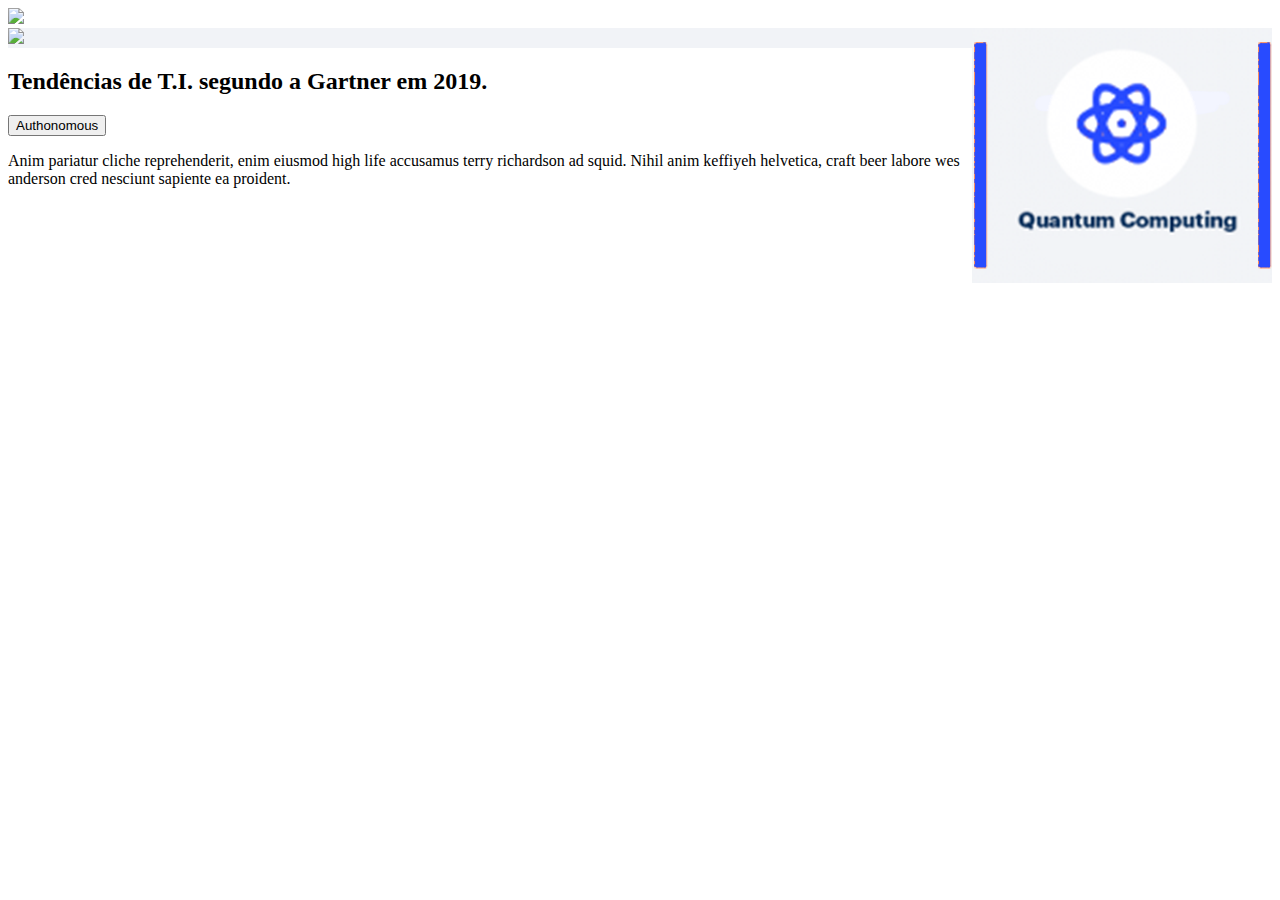
==== index.html @ 4db78470 "Adicionados alguns arquivos e fotos." ====
<!DOCTYPE html>
<html>
<head>

	<title>Atividade 4 - Matheus Muniz</title>
	<meta charset="utf-8">
	<meta name="viewport" content="width=device-width, initial-scale=1.0">

	<link rel="stylesheet" type="text/css" href="css/bootstrap.min.css">
	<link rel="stylesheet" type="text/css" href="css/style.css">

</head>
<body>
	<div class="container-fluid">
		<!--TOP A-->
		<header class="row no-gutters" id="top">
			<div class="col-12 col-md-6">
				<a href="index.html"><img class="img-responsive" src="fotos/logofatec.png"></a>
			</div>	

		<!--TOP E-->
			<div class="col-12 col-md-6 top">
				<a href="authonomous.html"><img class="img-responsive" src="fotos/authonomous.png"></a>
				<a href="quantum.html"><img class="img-responsive top-right" src="fotos/quantum.png"></a>
			</div>	
		</header>

		<!--BODY B-->
		<div>
			<section class="row">
				<div class="col-12 col-md-6">
					<h2>Tendências de T.I. segundo a Gartner em 2019.</h2>

					<p>
						<button class="btn btn-primary" type="button" data-toggle="collapse" data-target="#authonomous" 
						aria-expanded="false" aria-controls="authonomous">
					    Authonomous
					  	</button>
					  	<div class="collapse" id="authonomous">
						  	<div class="card card-body">
						    	Anim pariatur cliche reprehenderit, enim eiusmod high life accusamus terry richardson ad squid. Nihil anim keffiyeh helvetica, craft beer labore wes anderson cred nesciunt sapiente ea proident.
						  	</div>
						</div>
					</p>

					
				</div>				
			</section>
		</div>
	</div>
</body>
</html>
---- css/style.css ----
.top {
  background-color: #f1f3f7;
}

.top-right {
	float: right;
}
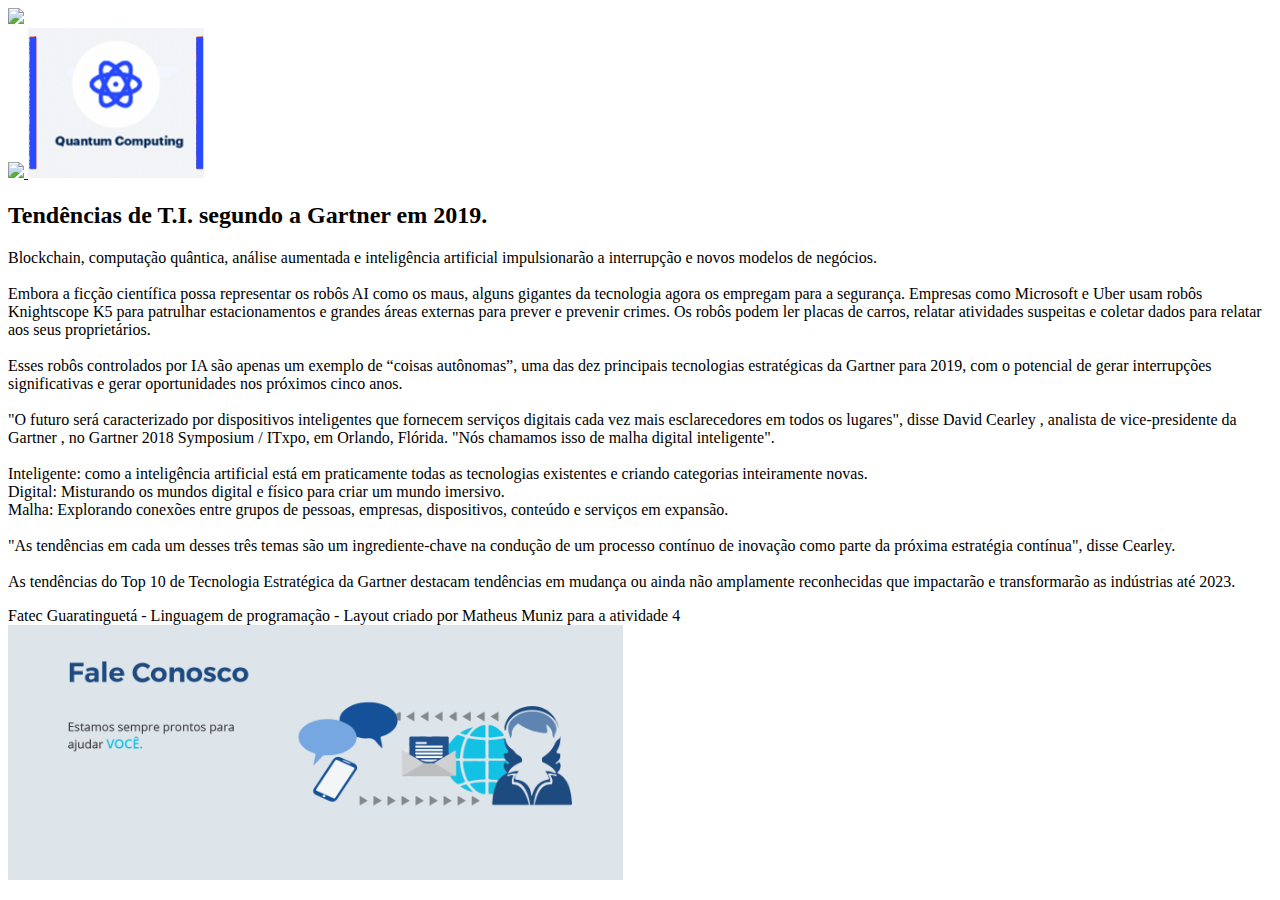
==== commit 126aa98d: "Algumas alterações no código e página de formulário." ====
--- a/index.html
+++ b/index.html
@@ -6,47 +6,81 @@
 	<meta charset="utf-8">
 	<meta name="viewport" content="width=device-width, initial-scale=1.0">
 
-	<link rel="stylesheet" type="text/css" href="css/bootstrap.min.css">
-	<link rel="stylesheet" type="text/css" href="css/style.css">
+	<link href="css/bootstrap.min.css" rel="stylesheet" type="text/css">
+	<link href="css/style.css" rel="stylesheet" type="text/css">
+	<script src="js/bootstrap.js" type="text/javascript"></script>
+	<script src="js/jquery-3.3.1.min.js" type="text/javascript"></script>
+</head>
 
-</head>
 <body>
 	<div class="container-fluid">
+	
+		<header class="row no-gutters">
 		<!--TOP A-->
-		<header class="row no-gutters" id="top">
-			<div class="col-12 col-md-6">
+			<div class="col-12 col-md-6" id="topa">
 				<a href="index.html"><img class="img-responsive" src="fotos/logofatec.png"></a>
 			</div>	
 
 		<!--TOP E-->
-			<div class="col-12 col-md-6 top">
-				<a href="authonomous.html"><img class="img-responsive" src="fotos/authonomous.png"></a>
-				<a href="quantum.html"><img class="img-responsive top-right" src="fotos/quantum.png"></a>
+			<div class="col-12 col-md-6" id="tope">
+				<a href="coisasautonomas.html">
+					<img class="img-responsive" src="fotos/authonomous.png">
+				</a>
+				<a href="computacaoquantica.html">
+					<img class="img-responsive" src="fotos/quantum.png">
+				</a>
 			</div>	
 		</header>
 
 		<!--BODY B-->
-		<div>
+		<div id="body">
 			<section class="row">
-				<div class="col-12 col-md-6">
+				<div class="col-12 col-md-6 text-center">
 					<h2>Tendências de T.I. segundo a Gartner em 2019.</h2>
 
-					<p>
-						<button class="btn btn-primary" type="button" data-toggle="collapse" data-target="#authonomous" 
-						aria-expanded="false" aria-controls="authonomous">
-					    Authonomous
-					  	</button>
-					  	<div class="collapse" id="authonomous">
-						  	<div class="card card-body">
-						    	Anim pariatur cliche reprehenderit, enim eiusmod high life accusamus terry richardson ad squid. Nihil anim keffiyeh helvetica, craft beer labore wes anderson cred nesciunt sapiente ea proident.
-						  	</div>
-						</div>
-					</p>
+					<div class="text-center">
+						<p>
+							Blockchain, computação quântica, análise aumentada e inteligência artificial impulsionarão a interrupção e novos modelos de negócios.
+							<br><br>
+							Embora a ficção científica possa representar os robôs AI como os maus, alguns gigantes da tecnologia agora os empregam para a segurança. Empresas como Microsoft e Uber usam robôs Knightscope K5 para patrulhar estacionamentos e grandes áreas externas para prever e prevenir crimes. Os robôs podem ler placas de carros, relatar atividades suspeitas e coletar dados para relatar aos seus proprietários.
+							<br><br>
+							Esses robôs controlados por IA são apenas um exemplo de “coisas autônomas”, uma das dez principais tecnologias estratégicas da Gartner para 2019, com o potencial de gerar interrupções significativas e gerar oportunidades nos próximos cinco anos.
+							<br><br>
+							"O futuro será caracterizado por dispositivos inteligentes que fornecem serviços digitais cada vez mais esclarecedores em todos os lugares", disse David Cearley , analista de vice-presidente da Gartner , no Gartner 2018 Symposium / ITxpo, em Orlando, Flórida. "Nós chamamos isso de malha digital inteligente".
+							<br><br>
+							Inteligente: como a inteligência artificial está em praticamente todas as tecnologias existentes e criando categorias inteiramente novas.
+							<br>
+							Digital: Misturando os mundos digital e físico para criar um mundo imersivo.
+							<br>
+							Malha: Explorando conexões entre grupos de pessoas, empresas, dispositivos, conteúdo e serviços em expansão.
+							<br><br>
+							"As tendências em cada um desses três temas são um ingrediente-chave na condução de um processo contínuo de inovação como parte da próxima estratégia contínua", disse Cearley.<br><br>
 
-					
+							As tendências do Top 10 de Tecnologia Estratégica da Gartner destacam tendências em mudança ou ainda não amplamente reconhecidas que impactarão e transformarão as indústrias até 2023.
+						</p>
+					</div>
+
+            		<footer class="row no-gutters">
+            		<!--FOOTER C-->
+                		<div class="col-12 col-md-6 footer_copy text-center" id="footerc">
+                   			Fatec Guaratinguetá - Linguagem de programação - Layout criado por Matheus Muniz para a atividade 4
+               			</div> 
+               		<!--FOOTER D-->
+                		<div class="col-12 col-md-6" id="footerd">
+                    		<a href="form.html">
+                        		<img class="img-responsive" src="fotos/faleconosco.png">                 
+                   			</a>
+                		</div>      
+            		</footer>     
+
 				</div>				
 			</section>
 		</div>
+
 	</div>
+
+	<script src="js/bootstrap.js" type="text/javascript"></script>
+	<script src="js/jquery-3.3.1.min.js" type="text/javascript"></script>
+
 </body>
 </html>--- a/css/style.css
+++ b/css/style.css
@@ -1,7 +1,11 @@
-.top {
-  background-color: #f1f3f7;
+#topa img {
+	height: 150px;
 }
 
-.top-right {
-	float: right;
+#tope img {
+	height: 150px;
+}
+
+#footerd img {
+	height: 255px;
 }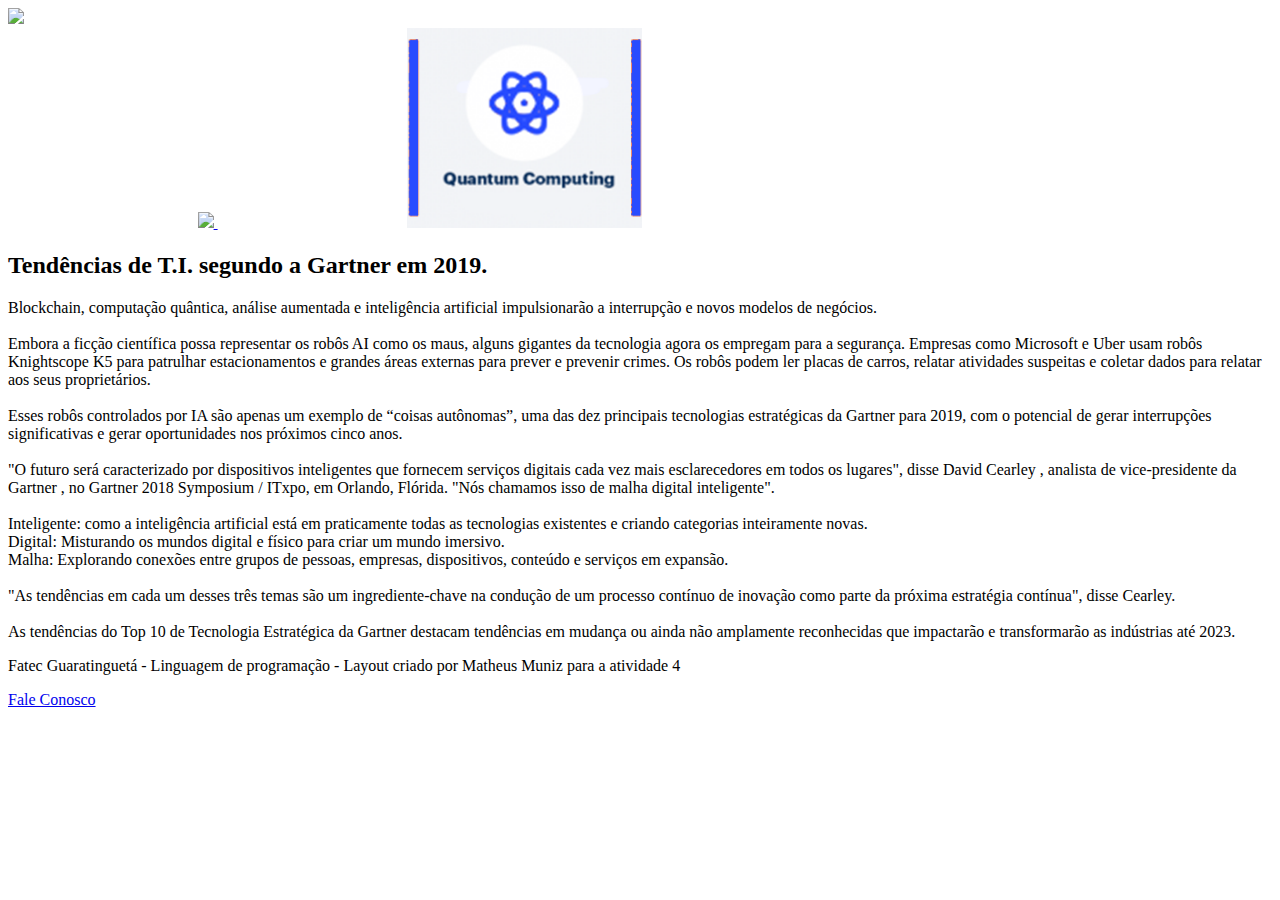
==== commit fb2deb79: "Atualização Final" ====
--- a/index.html
+++ b/index.html
@@ -6,7 +6,7 @@
 	<meta charset="utf-8">
 	<meta name="viewport" content="width=device-width, initial-scale=1.0">
 
-	<link href="css/bootstrap.min.css" rel="stylesheet" type="text/css">
+	<link href="css/bootstrap.min.css" rel="stylesheet" type="text/css">	
 	<link href="css/style.css" rel="stylesheet" type="text/css">
 	<script src="js/bootstrap.js" type="text/javascript"></script>
 	<script src="js/jquery-3.3.1.min.js" type="text/javascript"></script>
@@ -35,10 +35,10 @@
 		<!--BODY B-->
 		<div id="body">
 			<section class="row">
-				<div class="col-12 col-md-6 text-center">
+				<div class="col-12 col-md-12">
 					<h2>Tendências de T.I. segundo a Gartner em 2019.</h2>
 
-					<div class="text-center">
+					<div>
 						<p>
 							Blockchain, computação quântica, análise aumentada e inteligência artificial impulsionarão a interrupção e novos modelos de negócios.
 							<br><br>
@@ -58,25 +58,23 @@
 
 							As tendências do Top 10 de Tecnologia Estratégica da Gartner destacam tendências em mudança ou ainda não amplamente reconhecidas que impactarão e transformarão as indústrias até 2023.
 						</p>
-					</div>
-
-            		<footer class="row no-gutters">
-            		<!--FOOTER C-->
-                		<div class="col-12 col-md-6 footer_copy text-center" id="footerc">
-                   			Fatec Guaratinguetá - Linguagem de programação - Layout criado por Matheus Muniz para a atividade 4
-               			</div> 
-               		<!--FOOTER D-->
-                		<div class="col-12 col-md-6" id="footerd">
-                    		<a href="form.html">
-                        		<img class="img-responsive" src="fotos/faleconosco.png">                 
-                   			</a>
-                		</div>      
-            		</footer>     
+					</div>  
 
 				</div>				
 			</section>
 		</div>
-
+				<footer class="row no-gutters">
+            		<!--FOOTER C-->
+                		<div class="col-12 col-md-6" id="footerc">
+                   			<p class="font-weight-light">Fatec Guaratinguetá - Linguagem de programação - Layout criado por Matheus Muniz para a atividade 4</p>
+               			</div> 
+               		<!--FOOTER D-->
+                		<div class="col-12 col-md-6 text-center" id="footerd">
+                        	<a class="btn btn-primary" href="form.html" role="button" id="faleconosco">
+		    				Fale Conosco
+		  					</a>                 
+                		</div>      
+            		</footer> 
 	</div>
 
 	<script src="js/bootstrap.js" type="text/javascript"></script>
--- a/css/style.css
+++ b/css/style.css
@@ -3,9 +3,18 @@
 }
 
 #tope img {
-	height: 150px;
+	margin-left: 15%;
+	height: 200px;
 }
 
-#footerd img {
-	height: 255px;
+#footerd {
+	bottom: 0%;
+	right: 0%;
+	position: static;
+}
+
+#footerc {
+	bottom: 0%;
+	left: 5%;
+	position: static;
 }